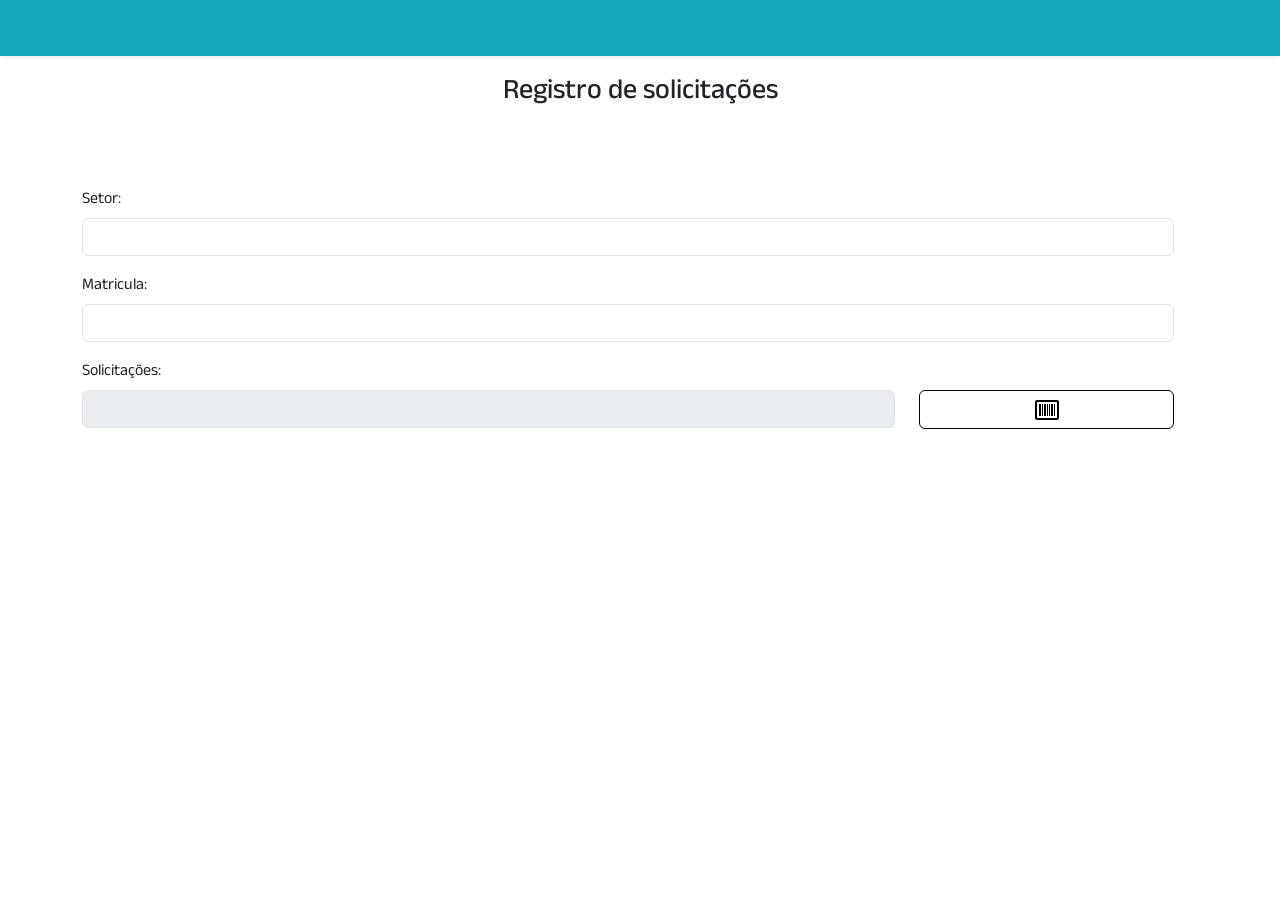
==== index.html @ 265f4832 "first" ====
<!DOCTYPE html>
<html lang="en">
<head>
  <meta charset="UTF-8">
  <meta http-equiv="X-UA-Compatible" content="IE=edge">
  <meta name="viewport" content="width=device-width, initial-scale=1.0">
  <link href="https://cdn.jsdelivr.net/npm/bootstrap@5.2.0-beta1/dist/css/bootstrap.min.css" rel="stylesheet" integrity="sha384-0evHe/X+R7YkIZDRvuzKMRqM+OrBnVFBL6DOitfPri4tjfHxaWutUpFmBp4vmVor" crossorigin="anonymous">
  <script src="https://cdn.jsdelivr.net/npm/bootstrap@5.2.0-beta1/dist/js/bootstrap.bundle.min.js" integrity="sha384-pprn3073KE6tl6bjs2QrFaJGz5/SUsLqktiwsUTF55Jfv3qYSDhgCecCxMW52nD2" crossorigin="anonymous"></script>
  <title>Registro de solicitaçoes</title>
  <link rel="preconnect" href="https://fonts.googleapis.com">
  <link rel="preconnect" href="https://fonts.gstatic.com" crossorigin>
  <link href="https://fonts.googleapis.com/css2?family=Anek+Latin:wght@500&display=swap" rel="stylesheet">
  <style>
    body{
      font-family: 'Anek Latin', sans-serif;
    }
  </style>
</head>
<body>

  <header>
    <div class="navbar shadow-sm" style="background-color:#12A7BB;">
      <div class="container d-flex align-items-center">
        <a href="#" class="navbar-brand ">
          <img style="width:5em;" src="https://static.wixstatic.com/media/7bead1_f2549890dd6e4547bafe0834e12fd586~mv2.png/v1/fill/w_350,h_110,al_c,q_85,usm_0.66_1.00_0.01,enc_auto/7bead1_f2549890dd6e4547bafe0834e12fd586~mv2.png" alt="">
        </a>
      </div>
    </div>
  </header>
  
  <main>
    <section class="py-3 text-center container">
      <h3 class="fw-900">Registro de solicitações</h3>
    </section>
    <section class="py-2 container">
      <div class="row py-lg-5">
        <div class="row mb-3">
            <div class="col">
              <label for="firstName" class="form-label">Setor:</label>
              <select name="sectorId" class="form-control" id="sectorId">
                <option value="0"></option>
                <option value="1">Setor 1</option>
                <option value="2">Setor 2</option>
                <option value="3">Setor 3</option>
              </select>
            </div>
          </div>
          <div class="row mb-3">
            <div class="col">
              <label for="firstName" class="form-label">Matricula:</label>
              <input type="text" class="form-control" id="firstName" placeholder="" value="" required="">
            </div>
          </div>
          <div class="row">
            <div class="col-9">
              <label for="firstName" class="form-label">Solicitações:</label>
              <input type="text" disabled class="form-control"  id="resultado"/>
            </div>

            <div class="col-3">
              <br/>
              <button href="#" style="border:1px solid black;" onclick="openCamera()" data-bs-toggle="modal" data-bs-target="#exampleModal" class="btn my-2 form-control">
                <svg width="24" height="24" xmlns="http://www.w3.org/2000/svg" fill-rule="evenodd" clip-rule="evenodd"><path d="M22 22h-20c-1.104 0-2-.896-2-2v-16c0-1.104.896-2 2-2h20c1.104 0 2 .896 2 2v16c0 1.104-.896 2-2 2zm0-18h-20v16h20v-16zm-2 14h-1v-12h1v12zm-5 0h-1v-12h1v12zm-2 0h-1v-12h1v12zm-2 0h-2v-12h2v12zm-3 0h-1v-12h1v12zm10 0h-2v-12h2v12zm-12 0h-2v-12h2v12z"/></svg>
              </button>
            </div>
          </div>
            
      </div>
    </section>
  
  </main>

  <!-- Modal -->
  <div class="modal fade" id="exampleModal" tabindex="-1" aria-labelledby="exampleModalLabel" aria-hidden="true">
    <div class="modal-dialog">
      <div class="modal-content">
        <div class="modal-header">
          <h5 class="modal-title" id="exampleModalLabel">Escanear solicitação</h5>
          <button type="button" class="btn-close" id="close" data-bs-dismiss="modal" aria-label="Close"></button>
        </div>
        <div class="modal-body">

          <div class="album py-5 bg-light">
            <div class="container">
              <div id="camera" ></div>
              
            </div>
          </div>

        </div>
        <!-- <div class="modal-footer">
          <button type="button" class="btn btn-danger" data-bs-dismiss="modal">Fechar</button>
        </div> -->
      </div>
    </div>
  </div>
  
</body>
  <script src="https://ajax.googleapis.com/ajax/libs/jquery/2.1.1/jquery.min.js"></script>
  <script src="./index.js"></script>
  <script type="text/javascript" src="https://rawgit.com/schmich/instascan-builds/master/instascan.min.js" ></script>	
  <script src="https://cdn.jsdelivr.net/npm/@popperjs/core@2.11.5/dist/umd/popper.min.js" integrity="sha384-Xe+8cL9oJa6tN/veChSP7q+mnSPaj5Bcu9mPX5F5xIGE0DVittaqT5lorf0EI7Vk" crossorigin="anonymous"></script>
  <script src="https://cdn.jsdelivr.net/npm/bootstrap@5.2.0-beta1/dist/js/bootstrap.min.js" integrity="sha384-kjU+l4N0Yf4ZOJErLsIcvOU2qSb74wXpOhqTvwVx3OElZRweTnQ6d31fXEoRD1Jy" crossorigin="anonymous"></script>
  <!-- <script src="frameworkLerQrCode.min.js"></script> -->
  <script src="https://cdnjs.cloudflare.com/ajax/libs/quagga/0.12.1/quagga.min.js" integrity="sha512-bCsBoYoW6zE0aja5xcIyoCDPfT27+cGr7AOCqelttLVRGay6EKGQbR6wm6SUcUGOMGXJpj+jrIpMS6i80+kZPw==" crossorigin="anonymous" referrerpolicy="no-referrer"></script>
  <script>

    

</script>
</html>
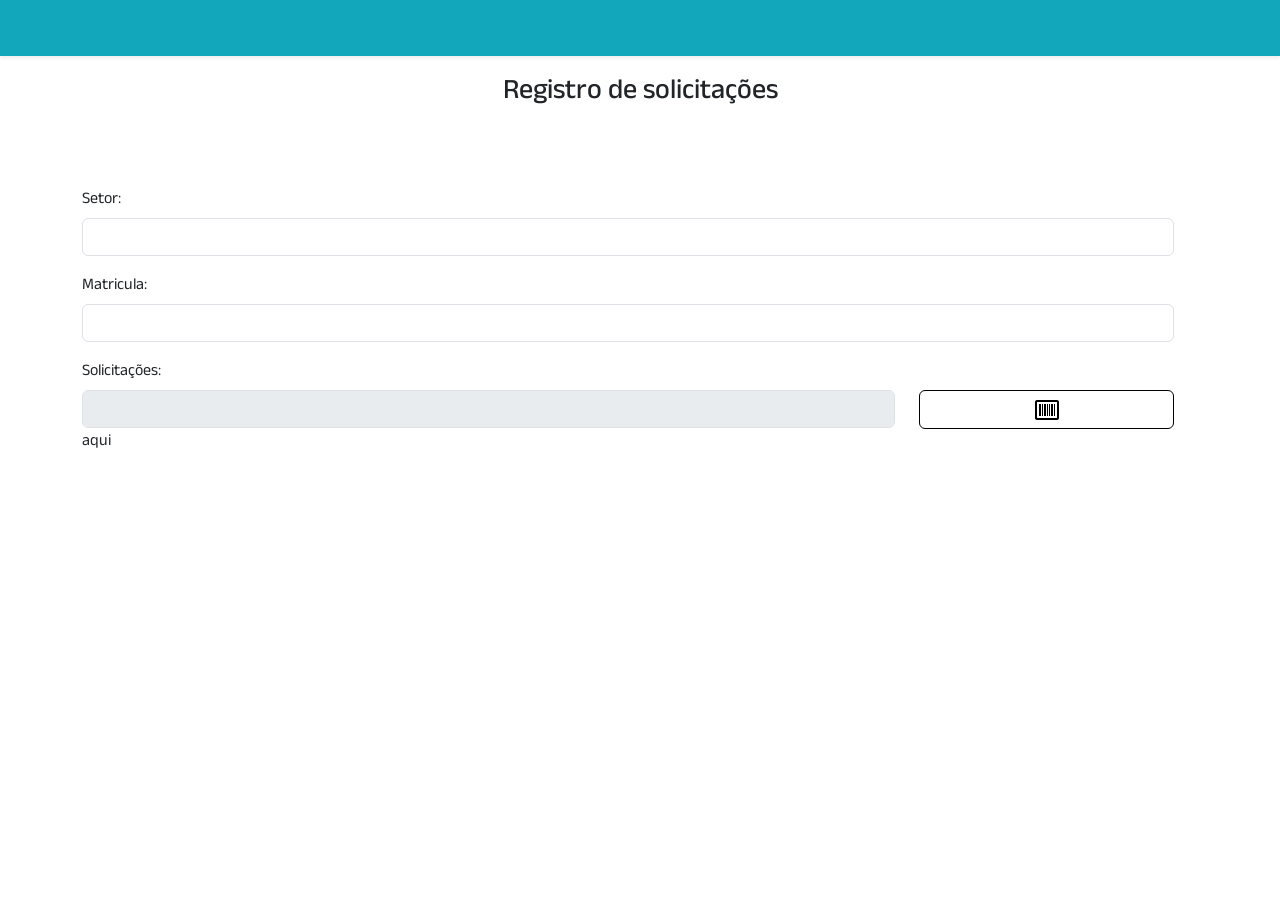
==== commit 4620dfca: "test_camera" ====
--- a/index.html
+++ b/index.html
@@ -7,6 +7,7 @@
   <link href="https://cdn.jsdelivr.net/npm/bootstrap@5.2.0-beta1/dist/css/bootstrap.min.css" rel="stylesheet" integrity="sha384-0evHe/X+R7YkIZDRvuzKMRqM+OrBnVFBL6DOitfPri4tjfHxaWutUpFmBp4vmVor" crossorigin="anonymous">
   <script src="https://cdn.jsdelivr.net/npm/bootstrap@5.2.0-beta1/dist/js/bootstrap.bundle.min.js" integrity="sha384-pprn3073KE6tl6bjs2QrFaJGz5/SUsLqktiwsUTF55Jfv3qYSDhgCecCxMW52nD2" crossorigin="anonymous"></script>
   <title>Registro de solicitaçoes</title>
+  <link rel="stylesheet" href="./index.css">
   <link rel="preconnect" href="https://fonts.googleapis.com">
   <link rel="preconnect" href="https://fonts.gstatic.com" crossorigin>
   <link href="https://fonts.googleapis.com/css2?family=Anek+Latin:wght@500&display=swap" rel="stylesheet">
@@ -55,6 +56,7 @@
             <div class="col-9">
               <label for="firstName" class="form-label">Solicitações:</label>
               <input type="text" disabled class="form-control"  id="resultado"/>
+              <div id="res">aqui</div>
             </div>
 
             <div class="col-3">
@@ -80,17 +82,12 @@
         </div>
         <div class="modal-body">
 
-          <div class="album py-5 bg-light">
-            <div class="container">
+          
               <div id="camera" ></div>
               
-            </div>
-          </div>
 
         </div>
-        <!-- <div class="modal-footer">
-          <button type="button" class="btn btn-danger" data-bs-dismiss="modal">Fechar</button>
-        </div> -->
+
       </div>
     </div>
   </div>
--- a/index.css
+++ b/index.css
@@ -0,0 +1,10 @@
+#camera > video {
+  width: 100%;
+  height: 100%;
+  }
+  
+  #camera > canvas.drawing, canvas.drawingBuffer {
+  position: absolute;
+  left: 0;
+  top: 0;
+  }
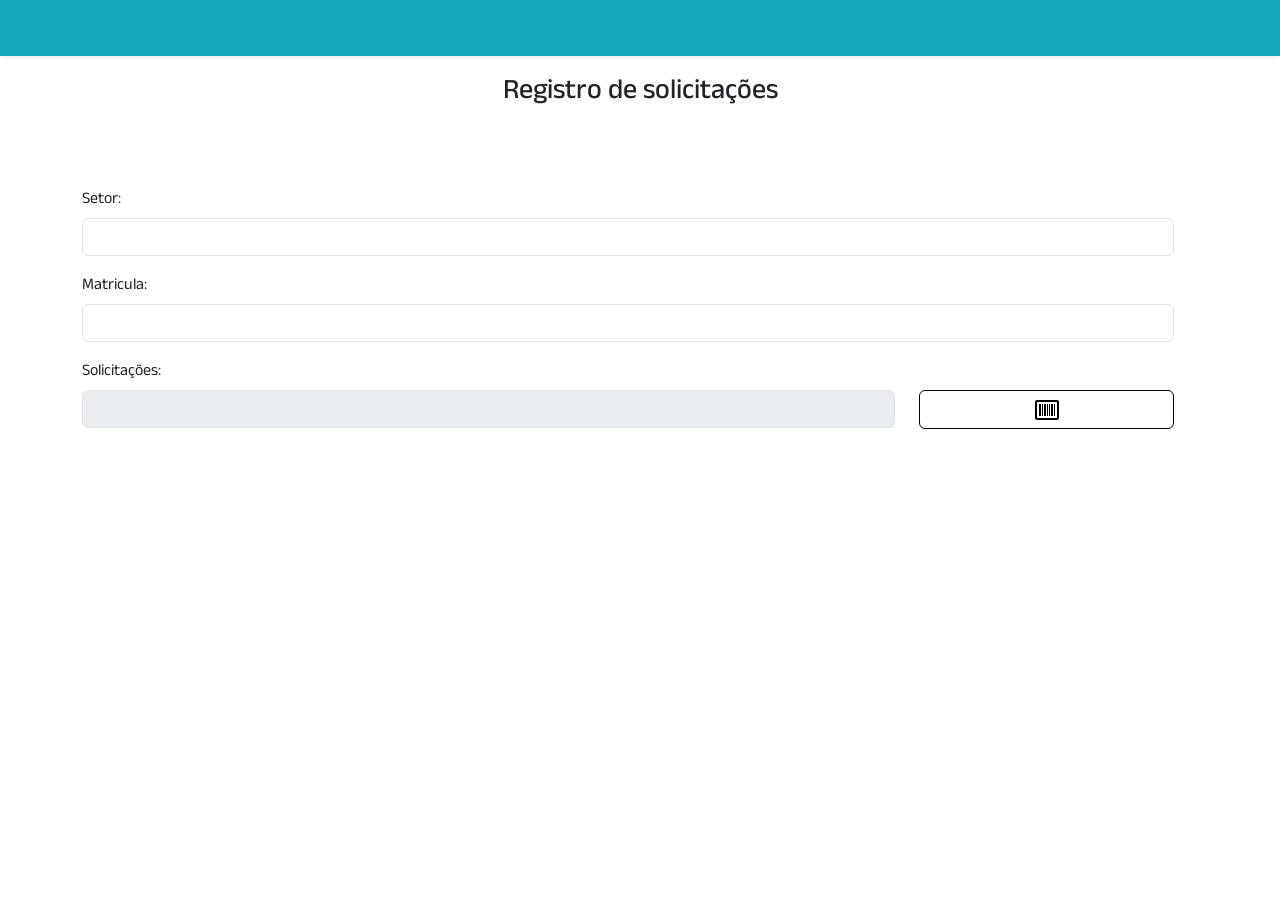
==== commit 234d9f73: "function for enumerate devices and test" ====
--- a/index.html
+++ b/index.html
@@ -56,7 +56,6 @@
             <div class="col-9">
               <label for="firstName" class="form-label">Solicitações:</label>
               <input type="text" disabled class="form-control"  id="resultado"/>
-              <div id="res">aqui</div>
             </div>
 
             <div class="col-3">
